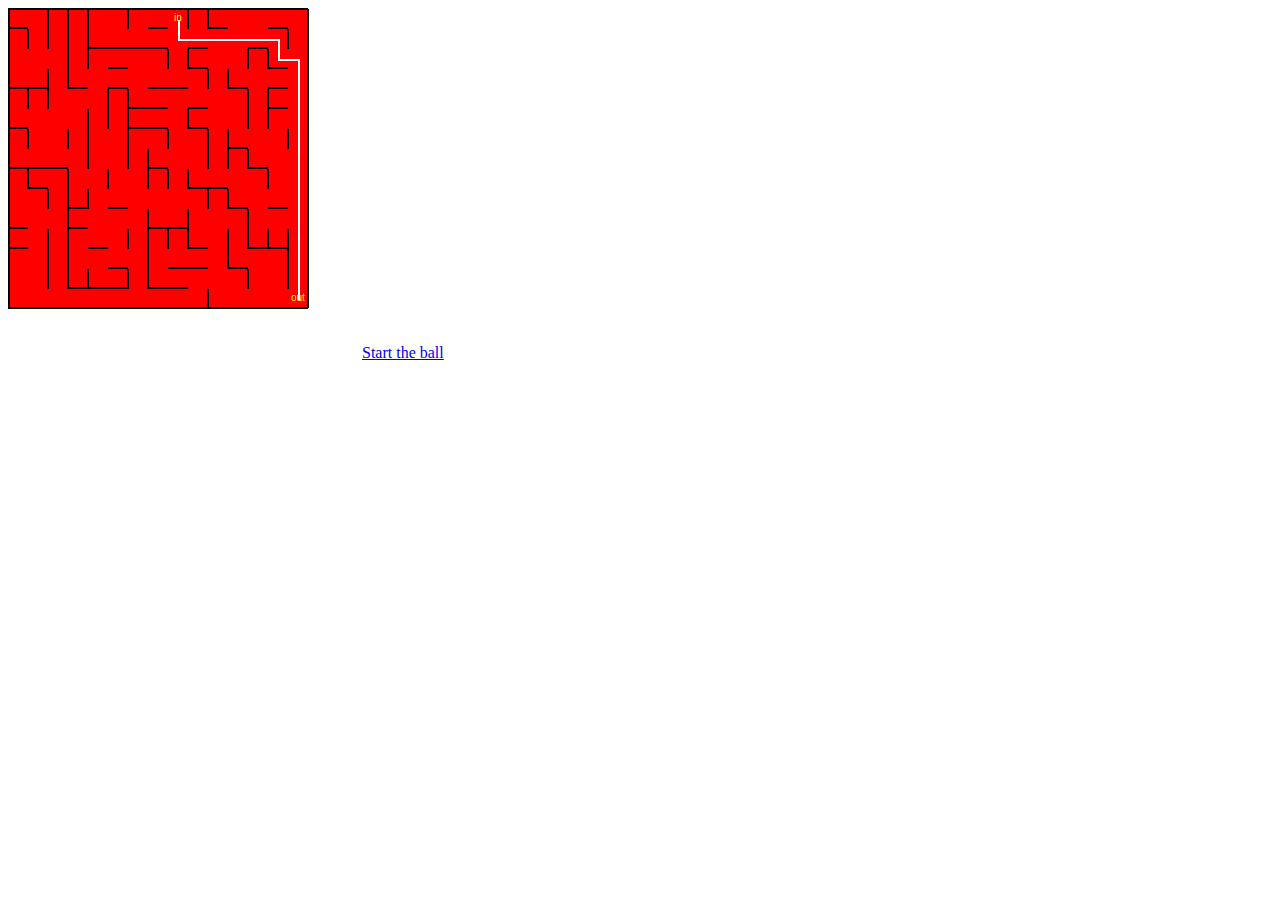
==== index.html @ 99bb80d7 "renamed Main.html" ====
<!doctype html>
<html lang="en">
<head>
  <meta charset="utf-8">
  <title>Labyrinth</title>
  <meta name="description" content="The HTML5 Herald">
  <meta name="author" content="SitePoint">
<body>
<script type="text/javascript" charset="utf-8" src="js/Cell.js"></script>
<script type="text/javascript" charset="utf-8" src="js/Ball.js"></script>
<script type="text/javascript" charset="utf-8" src="js/Model.js"></script>
<script type="text/javascript" charset="utf-8" src="js/View.js"></script>
<img id="ball" src="images/redBall.gif" style="position:absolute; width:20px; left:50px; top:30px;" alt="red ball"/>
<canvas width="350" height="350"></canvas>
<a href="#" id="start">Start the ball</a>
<script>	
    var domBall = document.getElementById("ball").style.visibility = 'hidden';
  	var context = document.querySelector("canvas").getContext("2d");
    var view = new LabyrinthView(300, 300);
    var model = new LabyrinthModel(300, 300);
  	var ball = new Ball();
    var field;
    var o;
    var path;    

    view.init(context);
    view.drawBorders();
    // get an array of maze' cells
    field = model.generateLabyrinth();
    view.drawField(field);
	
    o = model.getInOut();
    view.drawInOut(o);
    console.log('In: '.concat(o[0][0],' ', o[0][1]));
    console.log('Out: '.concat(o[1][0],' ', o[1][1]));
    model.setPathLabels(field, o[0], o[1]);
	
  	path = model.findPathKoordinates(field, o[1]);	
  	view.drawRoute(path);	

    function startAnimation(event) {
      ball.startBall(path);
    }

    var element = document.getElementById("start");
    element.onclick = startAnimation;
</script>
</body>
</html>
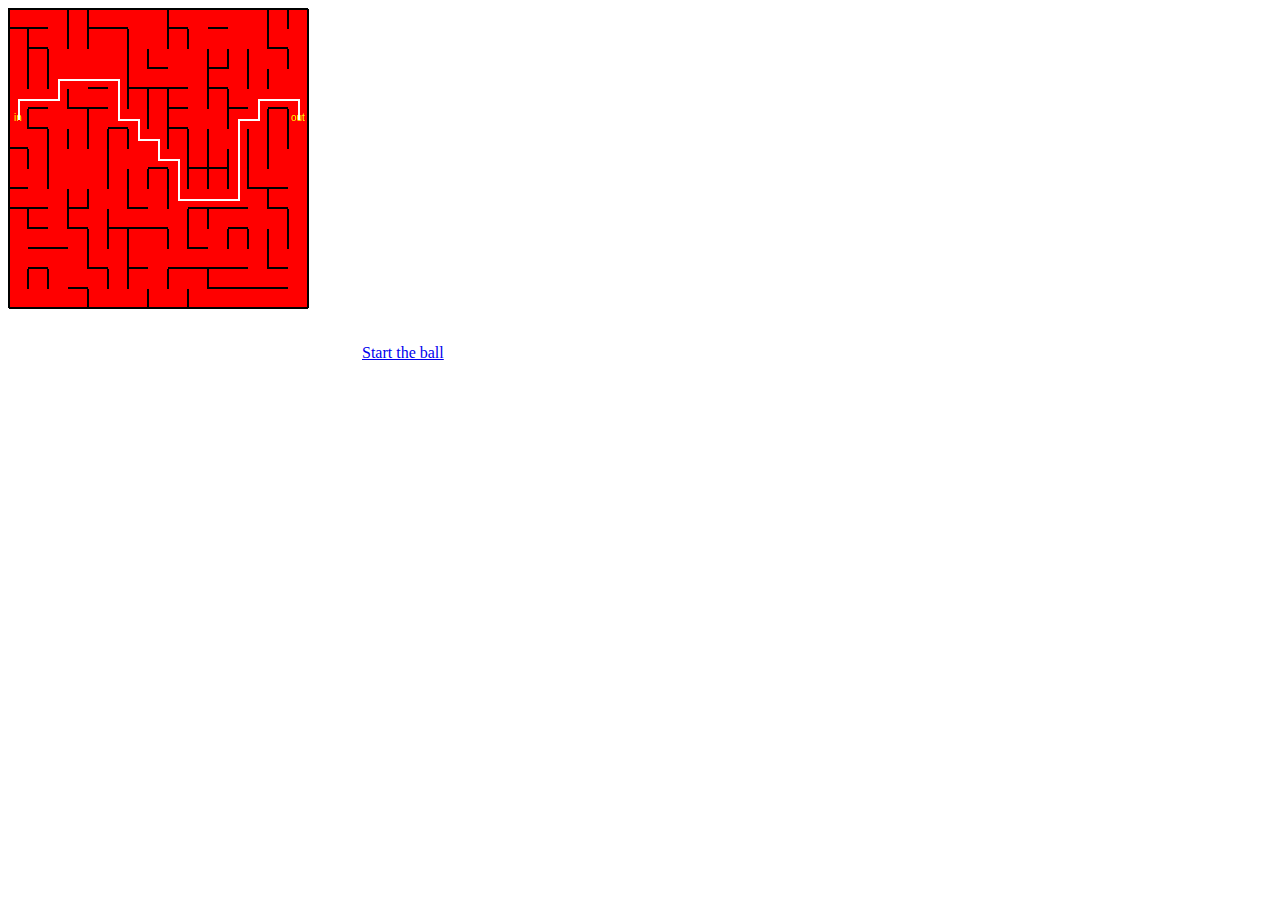
==== commit 6dbf77f8: "Refactoring after first code review" ====
--- a/index.html
+++ b/index.html
@@ -13,12 +13,13 @@
 <img id="ball" src="images/redBall.gif" style="position:absolute; width:20px; left:50px; top:30px;" alt="red ball"/>
 <canvas width="350" height="350"></canvas>
 <a href="#" id="start">Start the ball</a>
-<script>	
-    var domBall = document.getElementById("ball").style.visibility = 'hidden';
-  	var context = document.querySelector("canvas").getContext("2d");
-    var view = new LabyrinthView(300, 300);
-    var model = new LabyrinthModel(300, 300);
-  	var ball = new Ball();
+<script>  
+"use strict";
+    document.getElementById("ball").style.visibility = 'hidden';
+    var context = document.querySelector("canvas").getContext("2d");
+    var view = new MazeView(300, 300);
+    var model = new MazeModel(300, 300);
+    var ball = new Ball();
     var field;
     var o;
     var path;    
@@ -26,17 +27,17 @@
     view.init(context);
     view.drawBorders();
     // get an array of maze' cells
-    field = model.generateLabyrinth();
+    field = model.generateMaze();
     view.drawField(field);
-	
+  
     o = model.getInOut();
     view.drawInOut(o);
     console.log('In: '.concat(o[0][0],' ', o[0][1]));
     console.log('Out: '.concat(o[1][0],' ', o[1][1]));
     model.setPathLabels(field, o[0], o[1]);
-	
-  	path = model.findPathKoordinates(field, o[1]);	
-  	view.drawRoute(path);	
+  
+    path = model.findPathKoordinates(field, o[1]);  
+    view.drawRoute(path); 
 
     function startAnimation(event) {
       ball.startBall(path);
